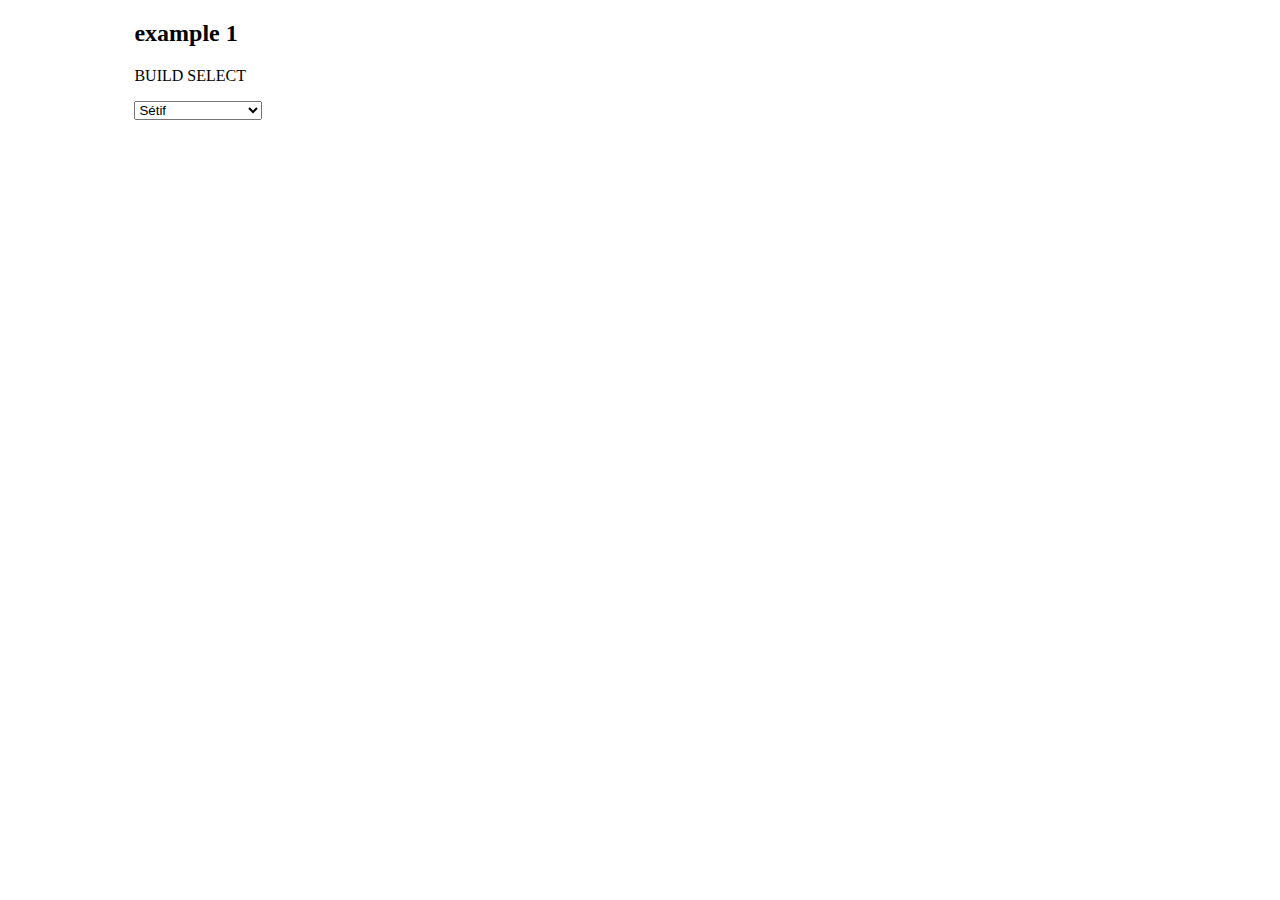
==== w.html @ a60e0740 "init" ====
<!DOCTYPE html>
<html>
  <head>
    <meta charset="utf-8">
    <title>Dzair js</title>
    <style media="screen">
      .cont{width:80%;margin:10px auto;min-width: 300px;max-width: 1100px;}
    </style>
  </head>
  <body>



<div class="cont">
  <h2>example 1</h2>
  <p>BUILD SELECT</p>

<select class="example1" name="">

</select>


</div>


  </body>

<script type="text/javascript" src="dz.js"></script>
<script type="text/javascript" src="ext.js"></script>

<script type="text/javascript">
// Example 1
dzayer.build('.example1',{
  showNumbers :false,
  select : 'setif',// or 19

});




var r = dzayer.commune('eulma');
console.log(dzayer.commune('el eulma').origin());

var annaba = dzayer.wilaya(19);
var tlemcen = dzayer.wilaya('bejaia');
var distance = dzayer.distance(annaba,tlemcen,'km');


</script>
</html>
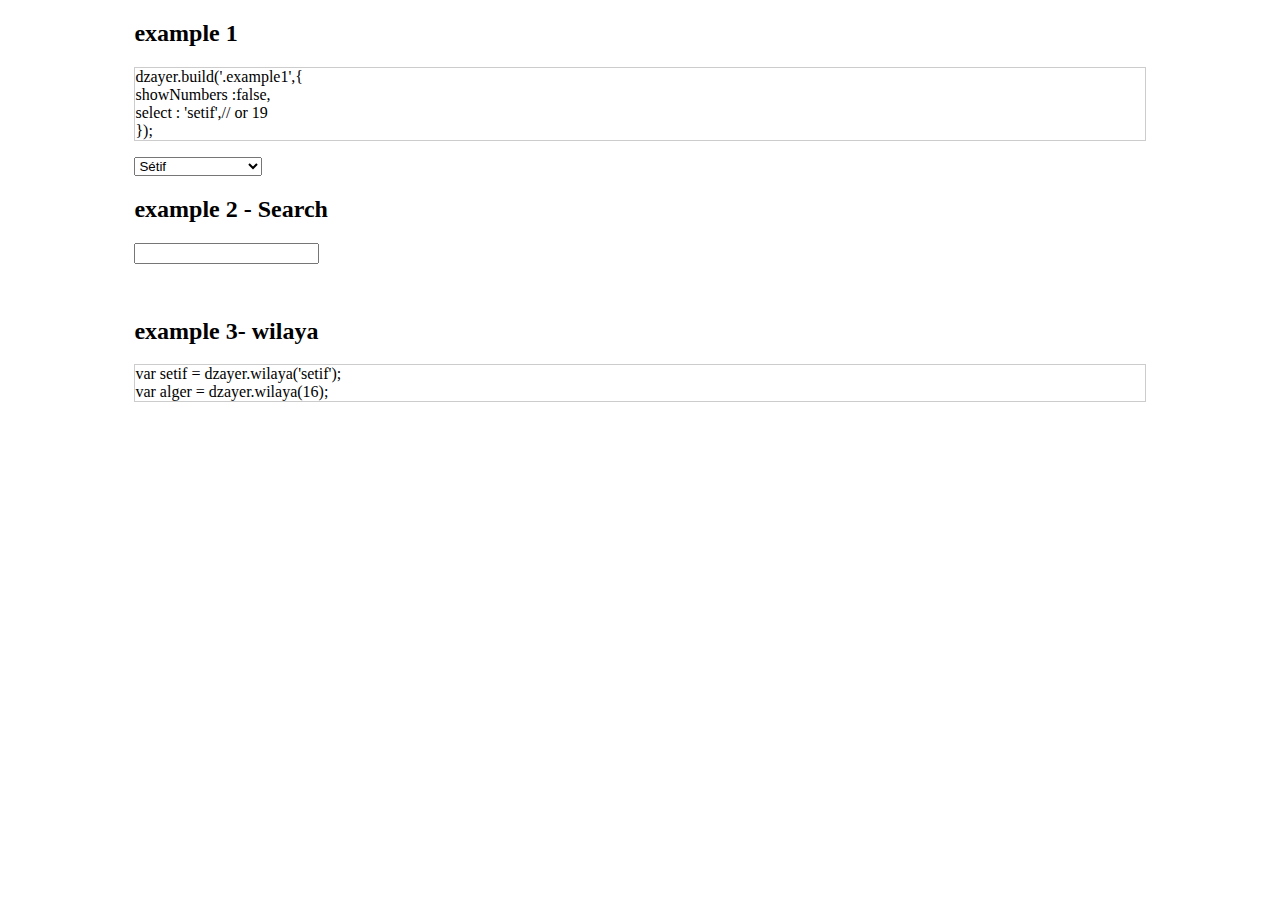
==== commit 1893d7c1: "doc" ====
--- a/w.html
+++ b/w.html
@@ -5,6 +5,7 @@
     <title>Dzair js</title>
     <style media="screen">
       .cont{width:80%;margin:10px auto;min-width: 300px;max-width: 1100px;}
+      .code{border: 1px solid rgba(0,0,0,0.2);}
     </style>
   </head>
   <body>
@@ -13,11 +14,39 @@
 
 <div class="cont">
   <h2>example 1</h2>
-  <p>BUILD SELECT</p>
+  <p class="code">
+    dzayer.build('.example1',{<br>
+      showNumbers :false,<br>
+      select : 'setif',// or 19<br>
+
+    });<br>
+
+  </p>
 
 <select class="example1" name="">
 
 </select>
+
+
+
+
+<br>
+
+
+<h2>example 2 - Search</h2>
+
+<input type="text" name="" value="" onkeyup="showRes(this.value)">
+<ul id="res">
+
+</ul>
+<br>
+
+<h2>example 3- wilaya</h2>
+<p class="code">
+ var setif = dzayer.wilaya('setif');<br>
+ var alger = dzayer.wilaya(16);<br>
+
+</p>
 
 
 </div>
@@ -36,15 +65,21 @@
 
 });
 
-
+function showRes(t) {
+var res = dzayer.search(t) ;
+document.querySelector('#res').innerHTML = '';
+for (var i = 0; i < res.length; i++) {
+  document.querySelector('#res').innerHTML += '<li>'+res[i].name+'</li>';
+}
+}
 
 
 var r = dzayer.commune('eulma');
 console.log(dzayer.commune('el eulma').origin());
 
 var annaba = dzayer.wilaya(19);
-var tlemcen = dzayer.wilaya('bejaia');
-var distance = dzayer.distance(annaba,tlemcen,'km');
+var bejaia = dzayer.wilaya('bejaia');
+var distance = dzayer.distance(annaba,bejaia,'km');
 
 
 </script>
